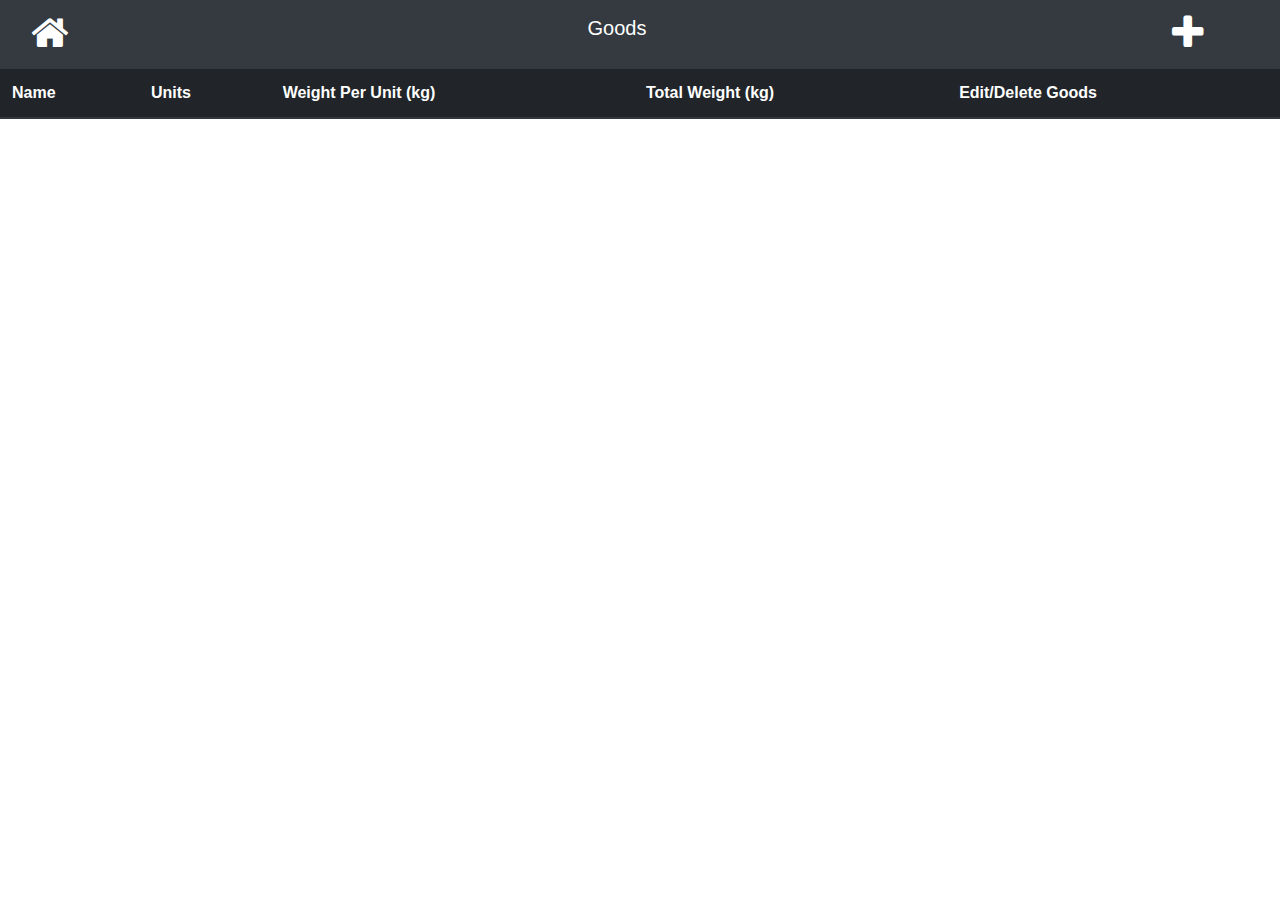
==== src/main/resources/static/goodsPage.html @ 9c88cac5 "user able to get and see all information" ====
<!DOCTYPE html>
<html lang="en">
<head>
    <meta charset="UTF-8">
    <title>Inventory Management</title>
    <link rel="stylesheet" href="https://maxcdn.bootstrapcdn.com/bootstrap/4.0.0/css/bootstrap.min.css">
    <link rel="stylesheet" href="https://cdnjs.cloudflare.com/ajax/libs/font-awesome/4.7.0/css/font-awesome.min.css">
    <link rel="stylesheet" href="css/goodsPage.css">
</head>
<body>

<nav class="navbar navbar-expand-lg navbar-dark bg-dark">
    <div class="container-fluid">
        <div class="row w-100">
            <div class="col-4 d-flex justify-content-start">
                <a class="navbar-brand" href="index.html">
                    <i class="fa fa-home fa-2x" aria-hidden="true"></i>
                </a>
            </div>
            <div class="col-4 d-flex justify-content-center">
                <span class="navbar-brand mb-0 h1">Goods</span>
            </div>
            <div class="col-4 d-flex justify-content-end">
                <a class="navbar-brand" id="addGoodsPage" href="addGoods.html">
                    <i class="fa fa-plus fa-2x" aria-hidden="true"></i>
                </a>
            </div>
        </div>
    </div>
</nav>




<table class="table">
    <thead class="thead-dark">
    <tr>
        <th scope="col">Name</th>
        <th scope="col">Units</th>
        <th scope="col">Weight Per Unit (kg)</th>
        <th scope="col">Total Weight (kg)</th>
        <th scope="col">Edit/Delete Goods</th>
    </tr>
    </thead>
    <tbody>

    </tbody>
</table>


<script src="https://code.jquery.com/jquery-3.2.1.slim.min.js"></script>
<script src="https://cdnjs.cloudflare.com/ajax/libs/popper.js/1.12.9/umd/popper.min.js"></script>
<script src="https://maxcdn.bootstrapcdn.com/bootstrap/4.0.0/js/bootstrap.min.js"></script>
<script defer src="js/model/good.js" type="module"></script>
<script defer src="js/goodsPage.js" type="module"></script>
</body>
</html>
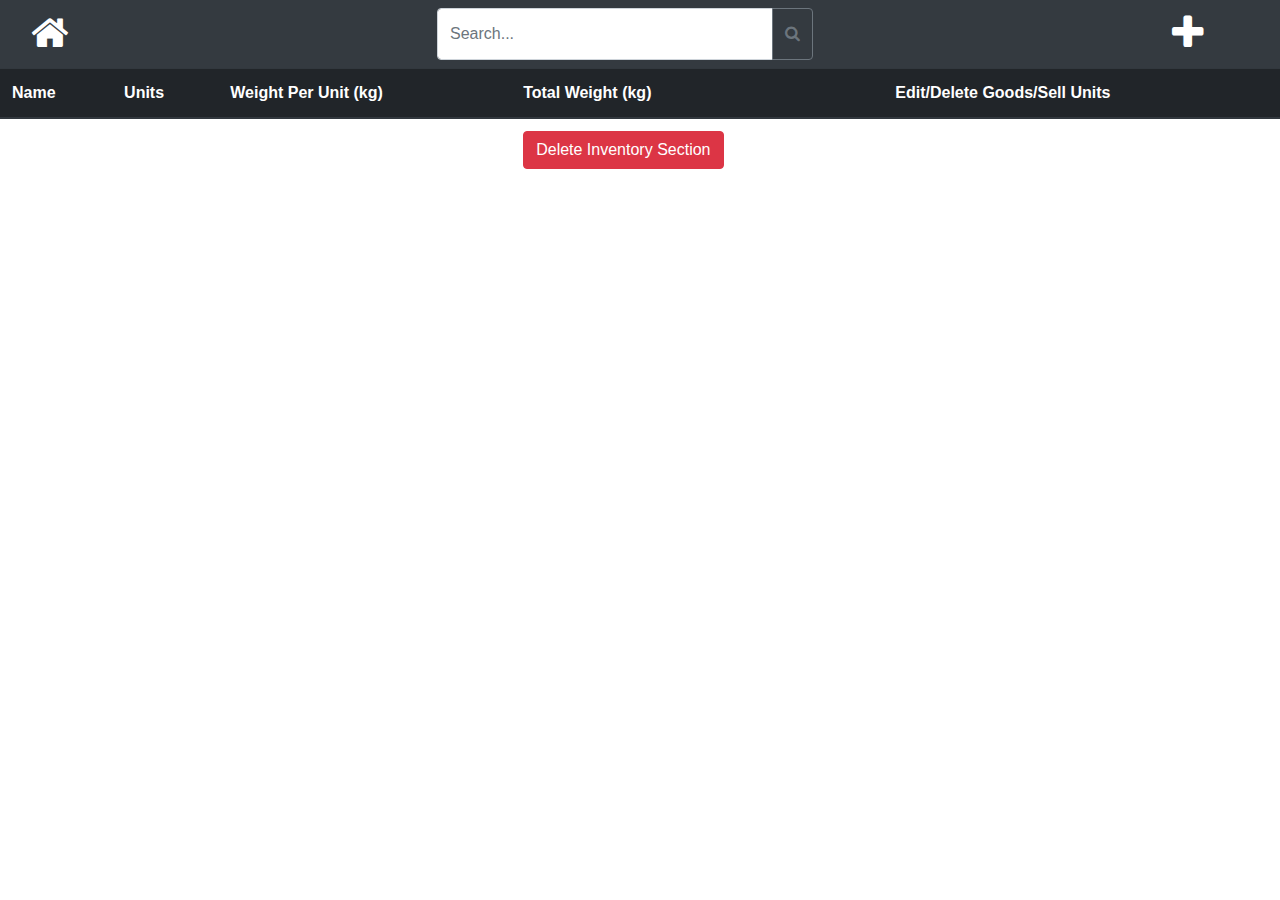
==== commit 97b634b5: "code commented and v1 finished" ====
--- a/src/main/resources/static/goodsPage.html
+++ b/src/main/resources/static/goodsPage.html
@@ -5,10 +5,10 @@
     <title>Inventory Management</title>
     <link rel="stylesheet" href="https://maxcdn.bootstrapcdn.com/bootstrap/4.0.0/css/bootstrap.min.css">
     <link rel="stylesheet" href="https://cdnjs.cloudflare.com/ajax/libs/font-awesome/4.7.0/css/font-awesome.min.css">
-    <link rel="stylesheet" href="css/goodsPage.css">
 </head>
 <body>
 
+<!--Nav bar with search bar-->
 <nav class="navbar navbar-expand-lg navbar-dark bg-dark">
     <div class="container-fluid">
         <div class="row w-100">
@@ -18,7 +18,14 @@
                 </a>
             </div>
             <div class="col-4 d-flex justify-content-center">
-                <span class="navbar-brand mb-0 h1">Goods</span>
+                <div class="input-group">
+                    <input type="text" class="form-control" id="searchBar" placeholder="Search...">
+                    <div class="input-group-append">
+                        <button class="btn btn-outline-secondary" type="button" onclick="searchGoods()">
+                            <i class="fa fa-search"></i>
+                        </button>
+                    </div>
+                </div>
             </div>
             <div class="col-4 d-flex justify-content-end">
                 <a class="navbar-brand" id="addGoodsPage" href="addGoods.html">
@@ -29,9 +36,7 @@
     </div>
 </nav>
 
-
-
-
+<!--Goods Table-->
 <table class="table">
     <thead class="thead-dark">
     <tr>
@@ -39,19 +44,27 @@
         <th scope="col">Units</th>
         <th scope="col">Weight Per Unit (kg)</th>
         <th scope="col">Total Weight (kg)</th>
-        <th scope="col">Edit/Delete Goods</th>
+        <th scope="col">Edit/Delete Goods/Sell Units</th>
     </tr>
     </thead>
     <tbody>
 
     </tbody>
+    <tbody>
+    <tr>
+        <td colspan="3"></td>
+        <td>
+            <button class="btn btn-danger" onclick="deleteInventorySection()">Delete Inventory Section</button>
+        </td>
+        <td colspan="1"></td>
+    </tr>
+    </tbody>
 </table>
 
-
+<script src="js/goodsPage.js"></script>
 <script src="https://code.jquery.com/jquery-3.2.1.slim.min.js"></script>
 <script src="https://cdnjs.cloudflare.com/ajax/libs/popper.js/1.12.9/umd/popper.min.js"></script>
 <script src="https://maxcdn.bootstrapcdn.com/bootstrap/4.0.0/js/bootstrap.min.js"></script>
-<script defer src="js/model/good.js" type="module"></script>
-<script defer src="js/goodsPage.js" type="module"></script>
+
 </body>
 </html>
